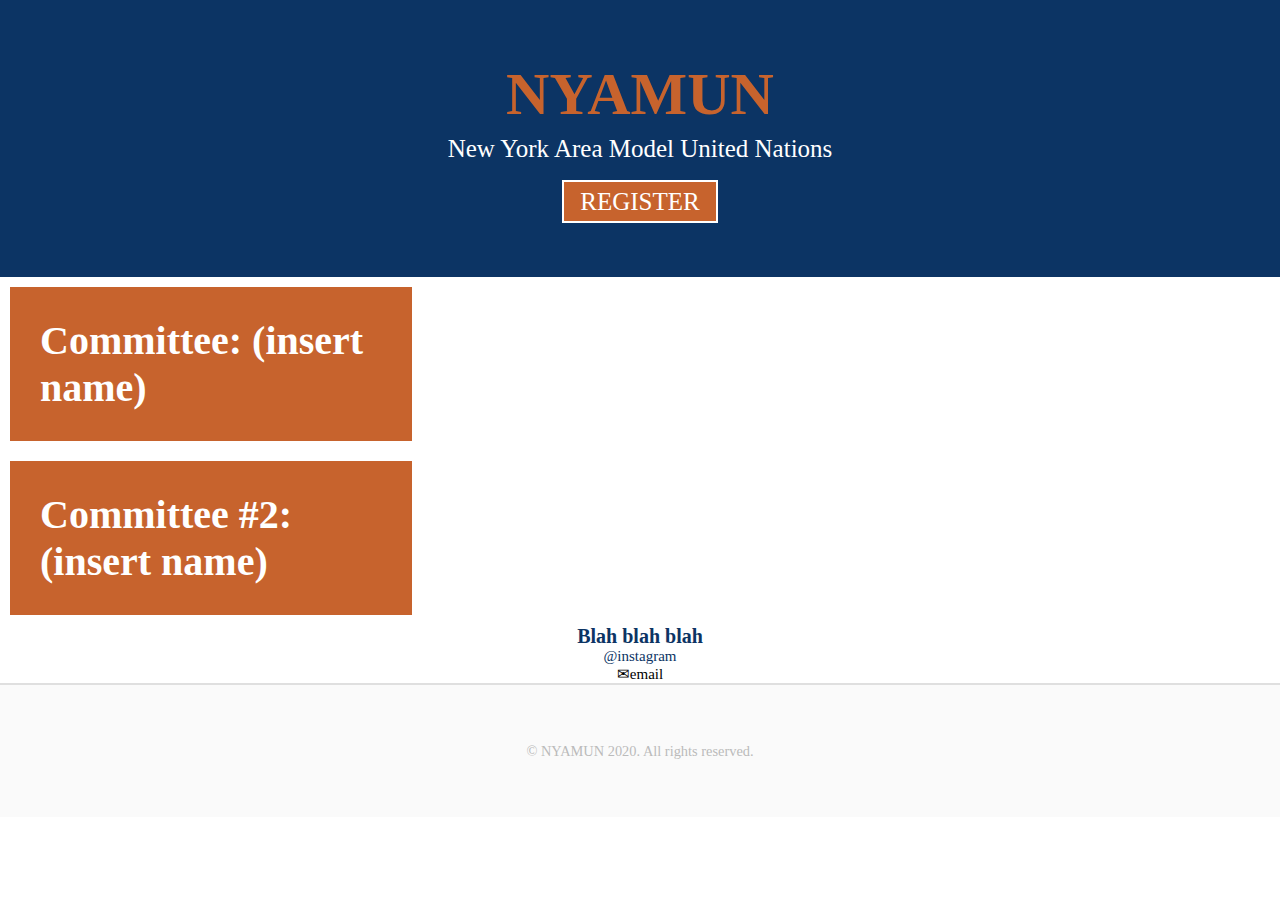
==== index.html @ 52dbf98f "first commit" ====
<!DOCTYPE html>
<html>
    <head>
        <meta http-equiv="Cache-control" content="public, max-age=3600, must-revalidate">
        <title>NYAMUN</title>
        <link href="https://fonts.googleapis.com/css?family=Press+Start+2P&display=swap" rel="stylesheet">
        <link href="https://fonts.googleapis.com/css?family=Source+Code+Pro&display=swap" rel="stylesheet">
        <link href="style.css" type="text/css" rel="stylesheet">
        <!--<script type = "text/javascript" src="script.js"></script>-->
    </head>
    <div class="header">
        <h1>NYAMUN</h1>
        <p>New York Area Model United Nations</p>
        <a href="">REGISTER</a>
    </div>

    <body>    

    <div class="c1-header">
        <h2>Committee: (insert name)</h2>
    </div>
    <div class = "c1">
       <!--- <h4><img src="https://www.ecoincorporated.com/PHOTOS/PHOTOS_files/shapeimage_7.png" alt="Fantasy" style="float:left;width:42px;height:42px;">
            Description.</h4>-->
    </div>

    <div class="c1-header">
        <h2>Committee #2: (insert name)</h2>
    </div>
    <div class = "c1">
       <!--- <h4><img src="https://www.ecoincorporated.com/PHOTOS/PHOTOS_files/shapeimage_7.png" alt="Fantasy" style="float:left;width:42px;height:42px;">
            Description.</h4>-->
    </div>

    <div class="about">
        <h3>Blah blah blah</h3>
        <ul style="list-style-type:none;">
            <li class="fa-instagram">&#64;instagram</li>
            <li class="fa-envelope">&#9993;email</li>
        </ul>
        </div>

    <!--<div class="c2">
        <h2>Committee: (insert name)</h2>
        <h4><img src="https://www.ecoincorporated.com/PHOTOS/PHOTOS_files/shapeimage_7.png" alt="WW3" style="float:left;width:42px;height:42px;">
            Description.</h4>
    </div>-->

    
    </body>

    <footer id="footer">
        <div class="copyright">
            &copy; NYAMUN 2020. All rights reserved.
        </div>
    </footer>

</html>
---- style.css ----
*{margin: 0; padding: 0;}

.header {
    width: auto;
    padding: 60px;
    text-align: center;
    background: #0C3464;
    color: #C7632D;
    font-size: 30px;
  }

.header a{
    padding: 6px 16px 6px 16px;
    text-decoration: none;
    font-size: 25px;
    color: white;
    border: 2px solid white;
    display: inline; 
    background-color: #C7632D;
    transition: 0.3s;
}

.header a:hover {
    color: #C7632D;
    background-color: white;
    transition: .5s ease;
}

.about{
    text-align: center;
}

.about li{
    text-decoration: none;
    font-size: 15px;
}

.c1-header{
    padding: 30px;
    width: 40%;
    width: 342px;
    text-align: left;
    background: #C7632D;
    border: 10px solid white;
}

.c1{
    text-align: right;
}

.c1 a{

}

.c1 a:hover{

}

h2{
    font-size: 40px; 
    color: white;
}

h3{
    font-size: 20px;
    color: #0C3464;
    text-decoration: none;
}

h4{

}


.fa-instagram{
    content: "\0040";
    font-size: 10px;
    color: #0C3464;;
}

.fa-envelope {
    content: "\2709";
  }

p{
    color: white;
    padding: 6px 20px 20px 20px;
    font-size: 25px;
}

#footer {
    background-color: #fafafa;
    border-top: solid 2px rgba(144, 144, 144, 0.25);
    color: #777;
}

    #footer .copyright {
        color: #bbb;
        font-size: 0.9em;
        padding: 4em 2em;
        text-align: center;
    }

        #footer .copyright li {
            border-left: solid 1px rgba(144, 144, 144, 0.25);
            display: inline-block;
            list-style: none;
            margin-left: 1.5em;
            padding-left: 1.5em;
        }

            #footer .copyright li:first-child {
                border-left: 0;
                margin-left: 0;
                padding-left: 0;
            }

    #footer a {
        color: inherit;
        text-decoration: none;
    }
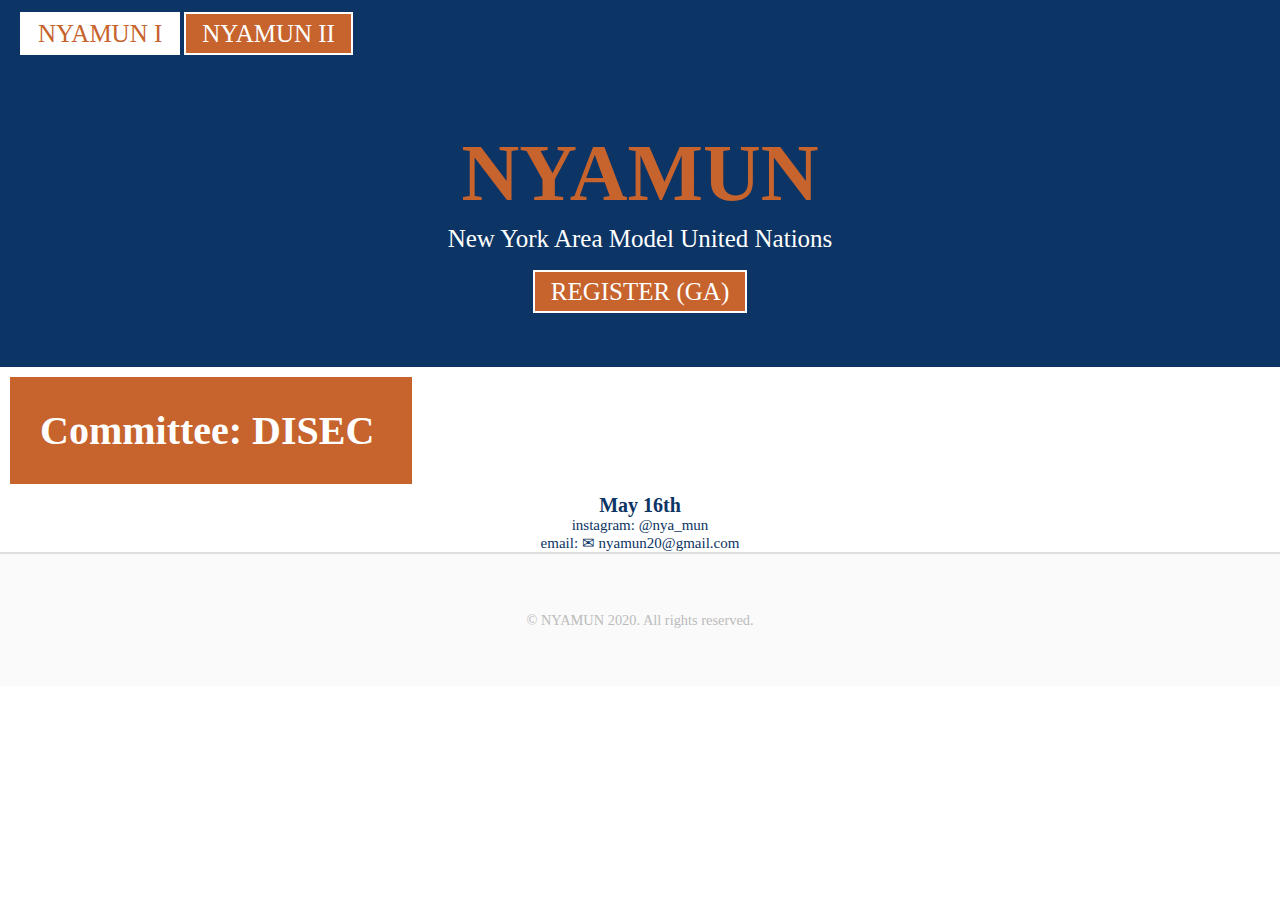
==== commit 489bdd9d: "changed header" ====
--- a/index.html
+++ b/index.html
@@ -8,43 +8,36 @@
         <link href="style.css" type="text/css" rel="stylesheet">
         <!--<script type = "text/javascript" src="script.js"></script>-->
     </head>
+    <div class="TOP">
+        <ul class = "nav" style="list-style-type:none;">
+            <a class="active"><li>NYAMUN I</li></a>
+            <a href="./nyamun2.html"><li>NYAMUN II</li></a>
+        </ul>
+    </div>
     <div class="header">
         <h1>NYAMUN</h1>
         <p>New York Area Model United Nations</p>
-        <a href="">REGISTER</a>
+        <a href="https://www.signupgenius.com/go/9040B45A4AF2DA3FC1-emun">REGISTER (GA)</a>
     </div>
 
     <body>    
 
     <div class="c1-header">
-        <h2>Committee: (insert name)</h2>
+        <h2>Committee: DISEC</h2>
     </div>
     <div class = "c1">
        <!--- <h4><img src="https://www.ecoincorporated.com/PHOTOS/PHOTOS_files/shapeimage_7.png" alt="Fantasy" style="float:left;width:42px;height:42px;">
             Description.</h4>-->
     </div>
 
-    <div class="c1-header">
-        <h2>Committee #2: (insert name)</h2>
-    </div>
-    <div class = "c1">
-       <!--- <h4><img src="https://www.ecoincorporated.com/PHOTOS/PHOTOS_files/shapeimage_7.png" alt="Fantasy" style="float:left;width:42px;height:42px;">
-            Description.</h4>-->
-    </div>
 
     <div class="about">
-        <h3>Blah blah blah</h3>
+        <h3>May 16th</h3>
         <ul style="list-style-type:none;">
-            <li class="fa-instagram">&#64;instagram</li>
-            <li class="fa-envelope">&#9993;email</li>
+            <a href = "https://www.instagram.com/nya_mun/?hl=en"><li class="fa-instagram">instagram: &#64;nya_mun</a></li>
+            <a href = "mailto:nyamun20@gmail.com?"><li class="fa-envelope">email: &#9993; nyamun20@gmail.com</a></li>
         </ul>
         </div>
-
-    <!--<div class="c2">
-        <h2>Committee: (insert name)</h2>
-        <h4><img src="https://www.ecoincorporated.com/PHOTOS/PHOTOS_files/shapeimage_7.png" alt="WW3" style="float:left;width:42px;height:42px;">
-            Description.</h4>
-    </div>-->
 
     
     </body>
--- a/style.css
+++ b/style.css
@@ -24,6 +24,39 @@
     color: #C7632D;
     background-color: white;
     transition: .5s ease;
+}
+
+.TOP{
+    background: #0C3464;
+    padding: 20px;
+}
+
+.TOP a{
+    padding: 6px 16px 6px 16px;
+    text-decoration: none;
+    font-size: 25px;
+    color: white;
+    border: 2px solid white;
+    display: inline; 
+    background-color: #C7632D;
+    transition: 0.3s;
+}
+
+.TOP a:hover {
+    color: #C7632D;
+    background-color: white;
+    transition: .5s ease;
+}
+
+.TOP .active {
+    color: #C7632D;
+    background-color: white;
+}
+
+.TOP li{
+    text-decoration: none;
+    text-align: left;
+    display: inline;
 }
 
 .about{
@@ -54,6 +87,10 @@
 
 .c1 a:hover{
 
+}
+
+h1{
+    font-size: 80px;
 }
 
 h2{
@@ -88,6 +125,17 @@
     font-size: 25px;
 }
 
+a{
+    color: #0C3464;
+    text-decoration: none;
+    transition: 0.3s;
+}
+
+a:hover{
+    color: #C7632D;
+    transition: .5s ease;
+}
+
 #footer {
     background-color: #fafafa;
     border-top: solid 2px rgba(144, 144, 144, 0.25);
@@ -118,4 +166,31 @@
     #footer a {
         color: inherit;
         text-decoration: none;
+    }
+
+    @media screen and (max-width: 980px) {
+
+        #footer .copyright {
+            padding: 3em 2em;
+        }
+
+    }
+
+    @media screen and (max-width: 736px) {
+
+        #footer .copyright li {
+            display: block;
+            border-left: 0;
+            margin-left: 0;
+            padding-left: 0;
+        }
+
+    }
+
+    @media screen and (max-width: 480px) {
+
+        #footer .copyright {
+            padding: 2em 1em;
+        }
+
     }